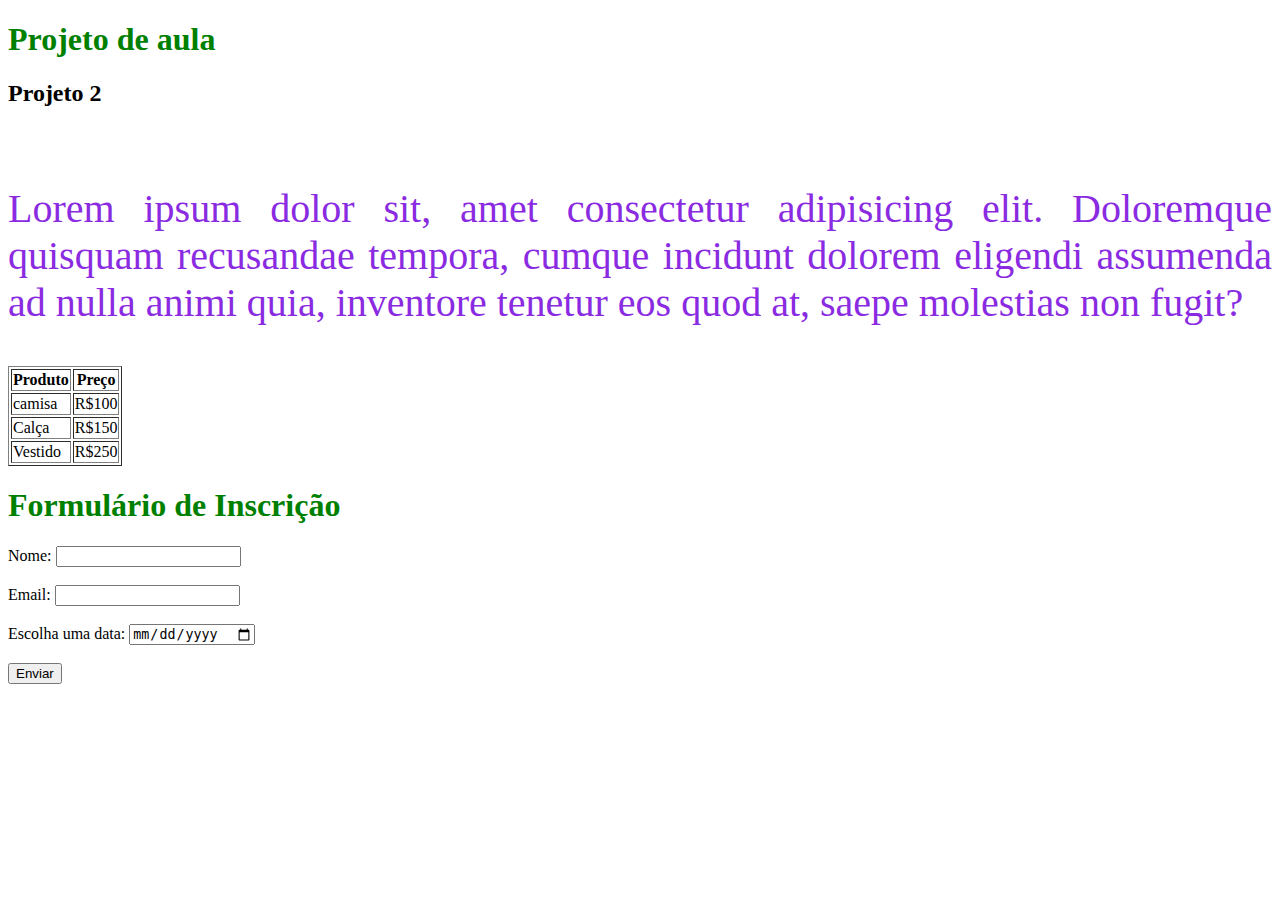
==== index.html @ 857368a7 "aula de hoje" ====
<!DOCTYPE html>
<html lang="pt-BR">
<head>
    <meta charset="UTF-8">
    <meta name="viewport" content="width=device-width, initial-scale=1.0">
    <title>Projeto vmo5</title>
    <link rel="stylesheet" href="css/style.css">
    
    <style>
        p{
            color:blueviolet
        }
        h1{
            color:green
        }
    </style>
</head>
<body bgcolor=""> 

    <h1>Projeto de aula</h1>
    <h2>Projeto 2</h2>
     <br>
    <p>Lorem ipsum dolor sit, amet consectetur adipisicing elit. Doloremque quisquam recusandae tempora, cumque incidunt dolorem eligendi assumenda ad nulla animi quia, inventore tenetur eos quod at, saepe molestias non fugit?</p>
     <table border >
        <tr>
            <th>Produto</th>
            <th>Preço</th>
        </tr>
        <tr>
            <td>camisa</td>
            <td>R$100</td>
        </tr>
        <tr>
        <td>Calça</td>
        <td>R$150</td> 
    
        </tr>
        <tr>
            <td>Vestido</td>
            <td>R$250</td>
        </tr>
     </table>
     <h1>Formulário de Inscrição</h1>

     <form action="/enviar" method="post">
         <label for="nome">Nome:</label>
         <input type="text" id="nome" name="nome" required><br><br>
 
         <label for="email">Email:</label>
         <input type="email" id="email" name="email" required><br><br>
 
         <label for="data">Escolha uma data:</label>
         <input type="date" id="data" name="data" required><br><br>
 
         <button type="submit">Enviar</button>
     </form>


</body>
</html>
---- css/style.css ----
p {
    font-size: 40px;
    color: yellow;
    text-align: justify;
}
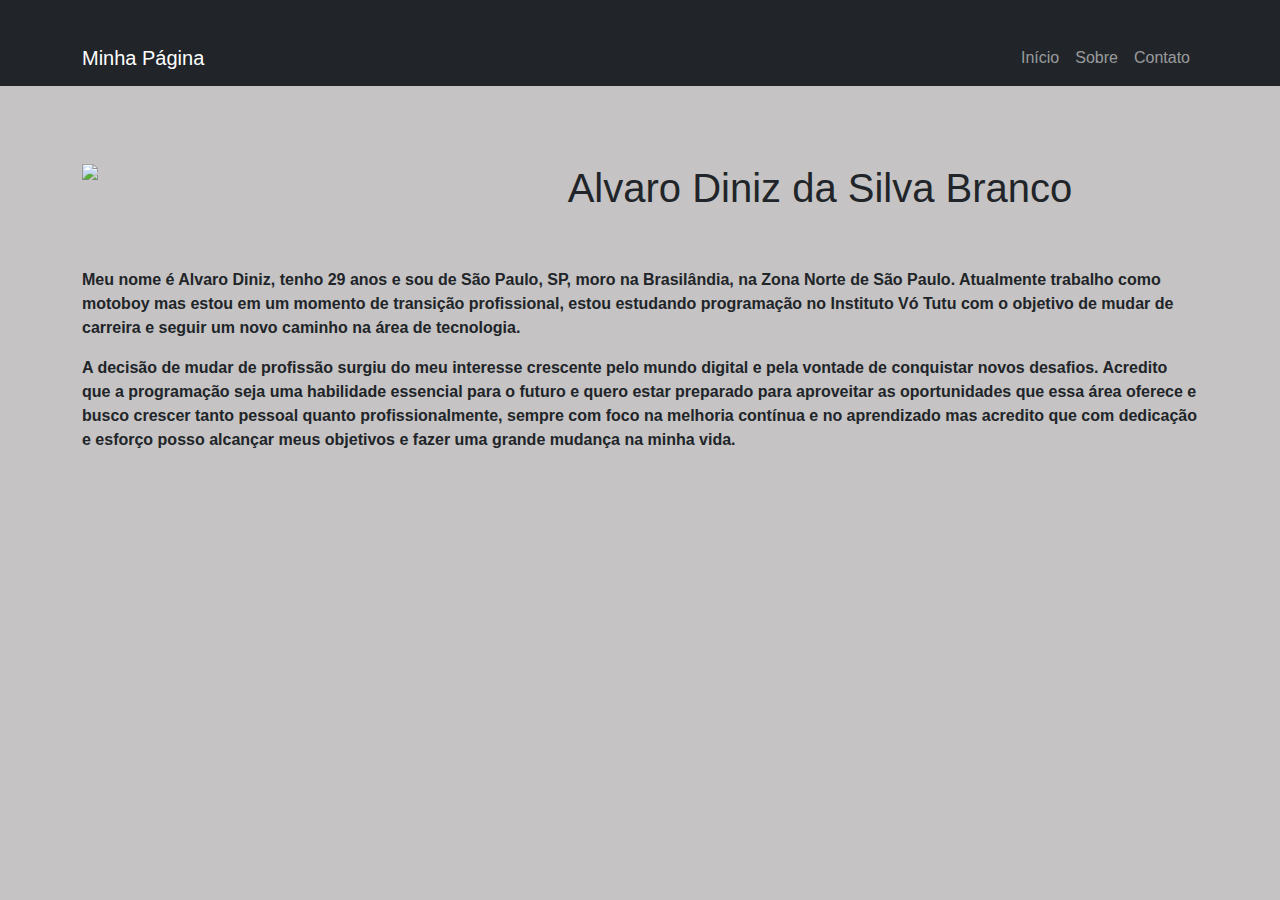
==== commit 6a068113: "novos arquivos" ====
--- a/index.html
+++ b/index.html
@@ -1,60 +1,42 @@
 <!DOCTYPE html>
-<html lang="pt-BR">
+<html lang="pt-br">
 <head>
     <meta charset="UTF-8">
-    <meta name="viewport" content="width=device-width, initial-scale=1.0">
-    <title>Projeto vmo5</title>
+    <meta name="viewport" content="width=device-width, initial-scale=1">
+    <title>Alvaro Diniz</title>
+    <link href="https://cdn.jsdelivr.net/npm/bootstrap@5.3.2/dist/css/bootstrap.min.css" rel="stylesheet">
     <link rel="stylesheet" href="css/style.css">
+</head>
+<body>
     
-    <style>
-        p{
-            color:blueviolet
-        }
-        h1{
-            color:green
-        }
-    </style>
-</head>
-<body bgcolor=""> 
+    <!-- Navbar -->
+    <nav class="navbar navbar-expand-lg navbar-dark bg-dark">
+        <div class="container">
+            <a class="navbar-brand" href="index.html">Minha Página</a>
+            <button class="navbar-toggler" type="button" data-bs-toggle="collapse" data-bs-target="#navbarNav">
+                <span class="navbar-toggler-icon"></span>
+            </button>
+            <div class="collapse navbar-collapse" id="navbarNav">
+                <ul class="navbar-nav ms-auto">
+                    <li class="nav-item"><a class="nav-link" href="index.html">Início</a></li>
+                    <li class="nav-item"><a class="nav-link" href="sobre.html">Sobre</a></li>
+                    <li class="nav-item"><a class="nav-link" href="contato.html">Contato</a></li>
+                </ul>
+            </div>
+        </div>
+    </nav>
+    <!-- Logotipo -->
+    <div class="container"><br><br>
+        
+        <img src="img/minha.foto2.jpg" style="float: left ; ; margin-right: 10px; width: 350px;">
+        <center><h1>Alvaro Diniz da Silva Branco</h1></center>
+        <br><br>
+        <strong><p>Meu nome é Alvaro Diniz, tenho 29 anos e sou de São Paulo, SP, moro na Brasilândia, na Zona Norte de São Paulo. Atualmente trabalho como motoboy mas estou em um momento de transição profissional, estou estudando programação no Instituto Vó Tutu com o objetivo de mudar de carreira e seguir um novo caminho na área de tecnologia.
 
-    <h1>Projeto de aula</h1>
-    <h2>Projeto 2</h2>
-     <br>
-    <p>Lorem ipsum dolor sit, amet consectetur adipisicing elit. Doloremque quisquam recusandae tempora, cumque incidunt dolorem eligendi assumenda ad nulla animi quia, inventore tenetur eos quod at, saepe molestias non fugit?</p>
-     <table border >
-        <tr>
-            <th>Produto</th>
-            <th>Preço</th>
-        </tr>
-        <tr>
-            <td>camisa</td>
-            <td>R$100</td>
-        </tr>
-        <tr>
-        <td>Calça</td>
-        <td>R$150</td> 
-    
-        </tr>
-        <tr>
-            <td>Vestido</td>
-            <td>R$250</td>
-        </tr>
-     </table>
-     <h1>Formulário de Inscrição</h1>
-
-     <form action="/enviar" method="post">
-         <label for="nome">Nome:</label>
-         <input type="text" id="nome" name="nome" required><br><br>
- 
-         <label for="email">Email:</label>
-         <input type="email" id="email" name="email" required><br><br>
- 
-         <label for="data">Escolha uma data:</label>
-         <input type="date" id="data" name="data" required><br><br>
- 
-         <button type="submit">Enviar</button>
-     </form>
+            <p>A decisão de mudar de profissão surgiu do meu interesse crescente pelo mundo digital e pela vontade de conquistar novos desafios. Acredito que a programação seja uma habilidade essencial para o futuro e quero estar preparado para aproveitar as oportunidades que essa área oferece e busco crescer tanto pessoal quanto profissionalmente, sempre com foco na melhoria contínua e no aprendizado mas acredito que com dedicação e esforço posso alcançar meus objetivos e fazer uma grande mudança na minha vida.</p></strong>
+    </div>
+</body>
+</html>
 
 
-</body>
-</html>+
--- a/css/style.css
+++ b/css/style.css
@@ -1,5 +1,32 @@
-p {
-    font-size: 40px;
-    color: yellow;
-    text-align: justify;
-}+body {
+    font-family: Arial, sans-serif; /* Corrigido */
+    background-color: rgb(197, 195, 195); /* Corrigido */
+}
+
+.logo {
+    text-align: center;
+    margin-top: 50px;
+}
+
+.logo img {
+    max-width: 200px; /* Corrigido */
+}
+
+.container {
+    margin-top: 30px;
+}
+
+/* Estilização do formulário */
+.form-container { /* Corrigido */
+    max-width: 500px;
+    margin: 0 auto;
+    padding: 20px;
+    background: #999999ea;
+    border-radius: 8px;
+}
+
+.imagem-redonda {
+    width: 150px;
+    height: 150px;
+    border-radius: 50%; /* Alternativa mais simples */
+}
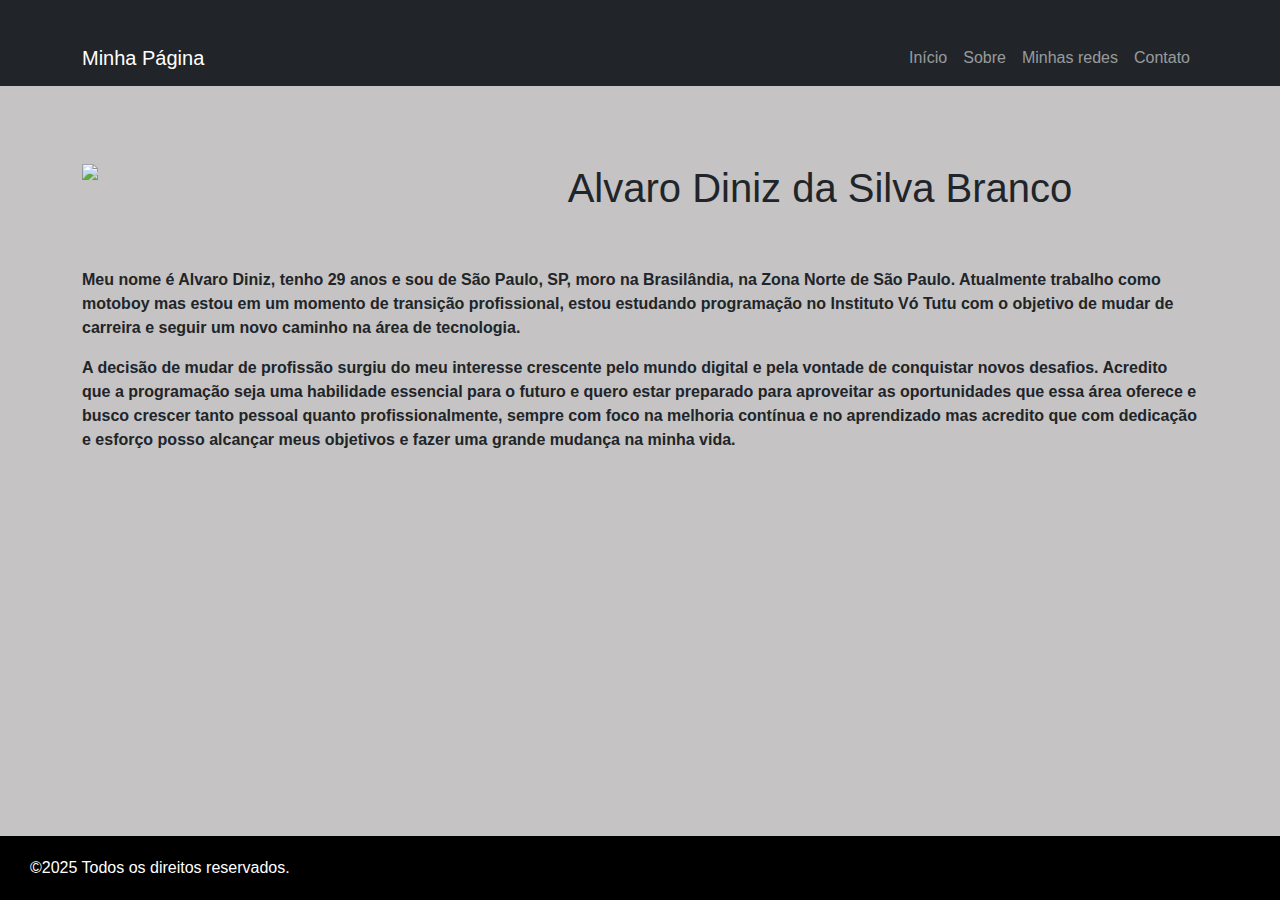
==== commit 196a0189: "novos arquivos" ====
--- a/index.html
+++ b/index.html
@@ -20,7 +20,9 @@
                 <ul class="navbar-nav ms-auto">
                     <li class="nav-item"><a class="nav-link" href="index.html">Início</a></li>
                     <li class="nav-item"><a class="nav-link" href="sobre.html">Sobre</a></li>
+                    <li class="nav-item"><a class="nav-link" href="redes.html">Minhas redes</a></li>
                     <li class="nav-item"><a class="nav-link" href="contato.html">Contato</a></li>
+                    
                 </ul>
             </div>
         </div>
@@ -37,6 +39,31 @@
     </div>
 </body>
 </html>
+    <!DOCTYPE html>
+    <html lang="pt-BR">
+    <head>
+        <meta charset="UTF-8">
+        <meta name="viewport" content="width=device-width, initial-scale=1.0">
+        <title>Rodapé com copyright</title>
+        <style>
+            footer {
+                background-color: black;
+                color: white;
+                text-align: left;
+                padding: 20px 30px;
+                position: fixed;
+                bottom: 0;
+                width: 100%;
+            }
+        </style>
+    </head>
+    <body>
+        <footer>
+            &copy;2025 Todos os direitos reservados.
+        </footer>
+        
+    </body>
+    </html>
 
 
 
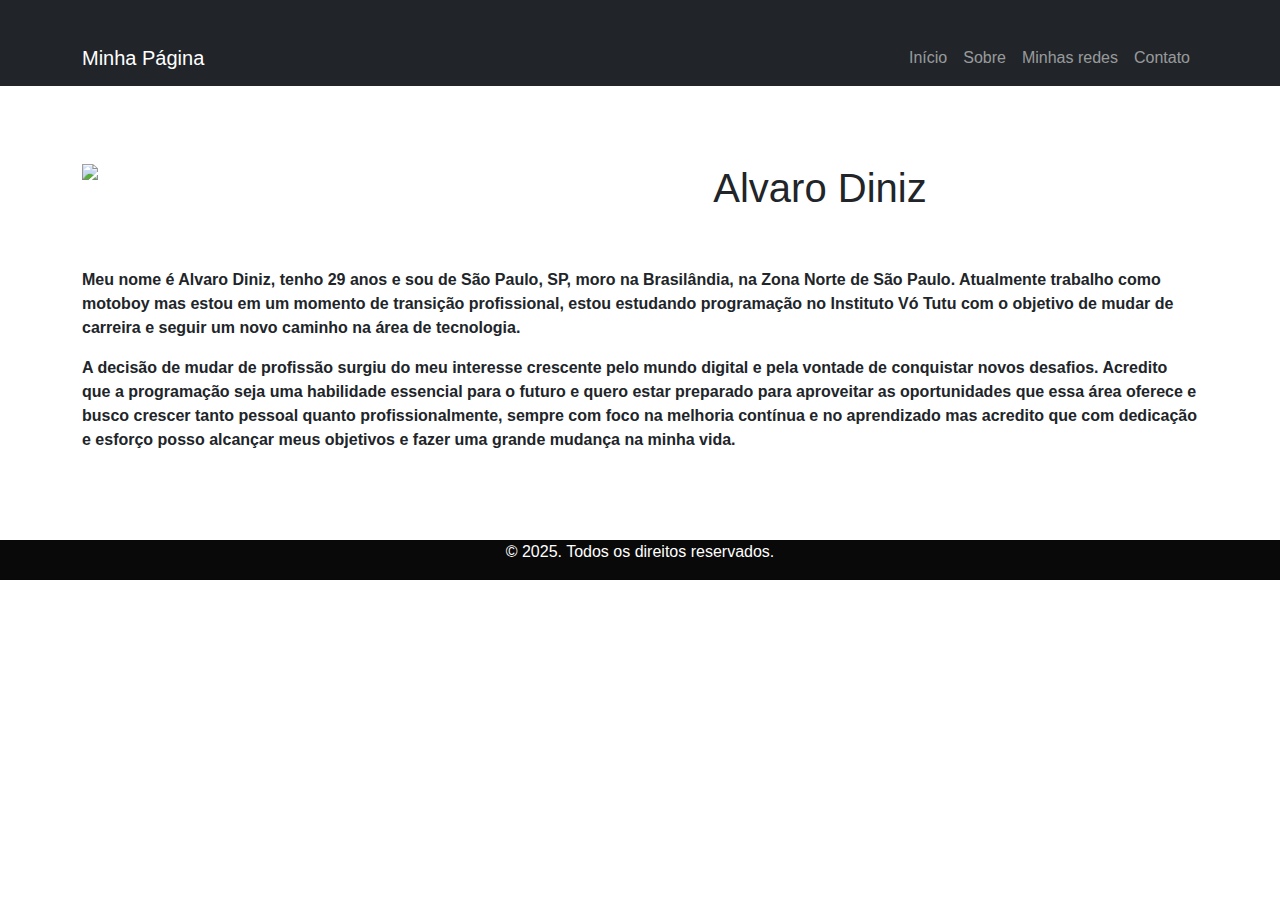
==== commit 681eaaec: "novos conteudos" ====
--- a/index.html
+++ b/index.html
@@ -22,7 +22,6 @@
                     <li class="nav-item"><a class="nav-link" href="sobre.html">Sobre</a></li>
                     <li class="nav-item"><a class="nav-link" href="redes.html">Minhas redes</a></li>
                     <li class="nav-item"><a class="nav-link" href="contato.html">Contato</a></li>
-                    
                 </ul>
             </div>
         </div>
@@ -31,39 +30,23 @@
     <div class="container"><br><br>
         
         <img src="img/minha.foto2.jpg" style="float: left ; ; margin-right: 10px; width: 350px;">
-        <center><h1>Alvaro Diniz da Silva Branco</h1></center>
+        <center><h1>Alvaro Diniz</h1></center>
         <br><br>
         <strong><p>Meu nome é Alvaro Diniz, tenho 29 anos e sou de São Paulo, SP, moro na Brasilândia, na Zona Norte de São Paulo. Atualmente trabalho como motoboy mas estou em um momento de transição profissional, estou estudando programação no Instituto Vó Tutu com o objetivo de mudar de carreira e seguir um novo caminho na área de tecnologia.
 
             <p>A decisão de mudar de profissão surgiu do meu interesse crescente pelo mundo digital e pela vontade de conquistar novos desafios. Acredito que a programação seja uma habilidade essencial para o futuro e quero estar preparado para aproveitar as oportunidades que essa área oferece e busco crescer tanto pessoal quanto profissionalmente, sempre com foco na melhoria contínua e no aprendizado mas acredito que com dedicação e esforço posso alcançar meus objetivos e fazer uma grande mudança na minha vida.</p></strong>
     </div>
+    <br>
+    <br>
+    <br>
+    <footer>
+        <div class="rodape">
+                <p>&copy; 2025. Todos os direitos reservados.</p>
+            
+        </div>
+    </footer>
 </body>
 </html>
-    <!DOCTYPE html>
-    <html lang="pt-BR">
-    <head>
-        <meta charset="UTF-8">
-        <meta name="viewport" content="width=device-width, initial-scale=1.0">
-        <title>Rodapé com copyright</title>
-        <style>
-            footer {
-                background-color: black;
-                color: white;
-                text-align: left;
-                padding: 20px 30px;
-                position: fixed;
-                bottom: 0;
-                width: 100%;
-            }
-        </style>
-    </head>
-    <body>
-        <footer>
-            &copy;2025 Todos os direitos reservados.
-        </footer>
-        
-    </body>
-    </html>
 
 
 
--- a/css/style.css
+++ b/css/style.css
@@ -1,6 +1,6 @@
 body {
     font-family: Arial, sans-serif; /* Corrigido */
-    background-color: rgb(197, 195, 195); /* Corrigido */
+    background-color:white /* Corrigido */
 }
 
 .logo {
@@ -21,7 +21,7 @@
     max-width: 500px;
     margin: 0 auto;
     padding: 20px;
-    background: #999999ea;
+    background: white;
     border-radius: 8px;
 }
 
@@ -30,3 +30,36 @@
     height: 150px;
     border-radius: 50%; /* Alternativa mais simples */
 }
+
+/* Reset básico */
+* {
+    margin: 0;
+    padding: 0;
+    box-sizing: border-box;
+}
+
+html, body {
+    height: 100%; /* Faz o body ocupar a tela inteira */
+    display: flex;
+    flex-direction: column;
+}
+
+/* Conteúdo principal ocupa o espaço disponível */
+.content {
+    flex: 1;
+    display: flex;
+    justify-content: center;
+    align-items: center;
+    text-align: center;
+    padding: 20px;
+}
+
+/* Estilização do rodapé */
+footer {
+    background-color: #090909;
+    color: white;
+    text-align: center;
+    padding: 0% 0;
+    width: 100%;
+}
+
